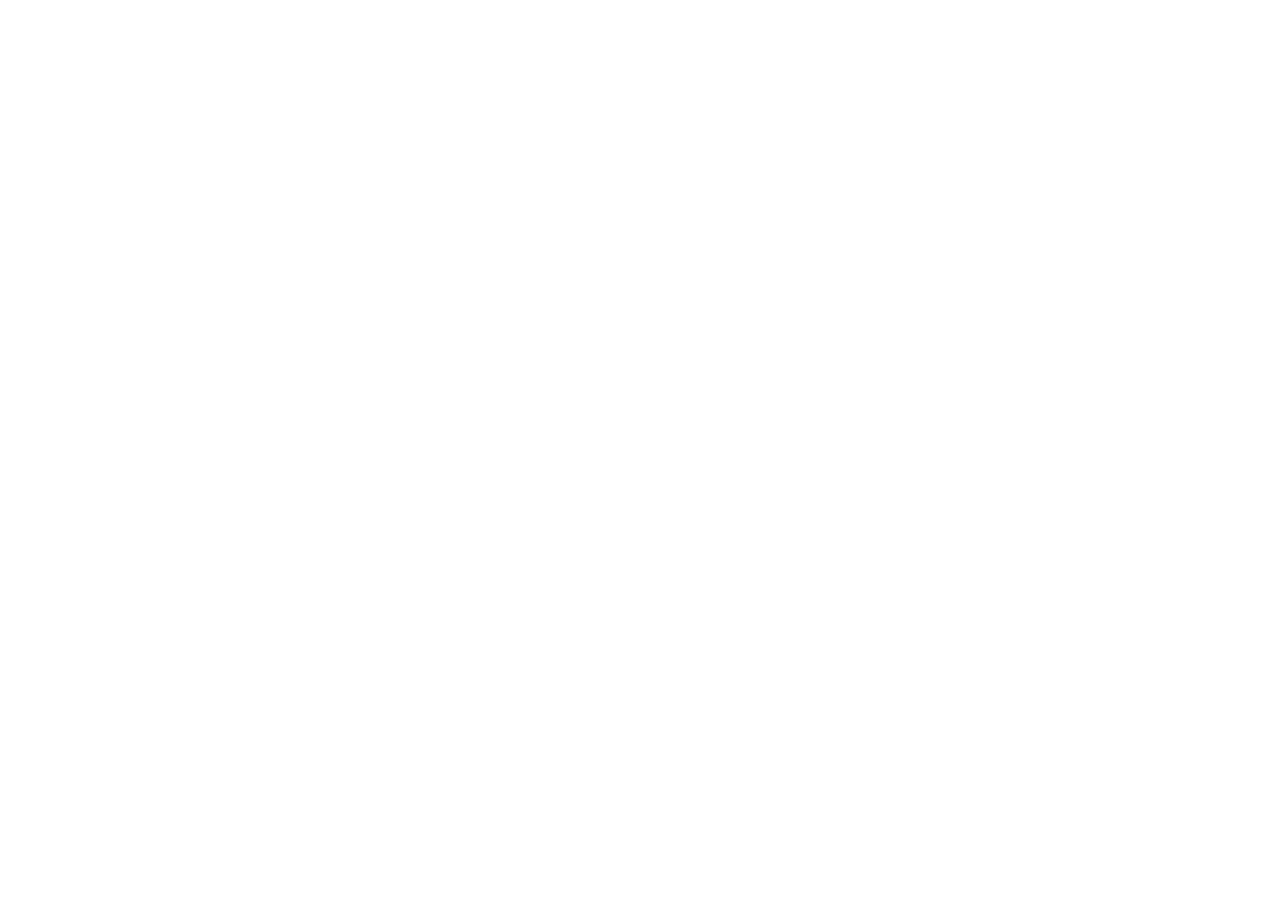
==== DAV_DEMO/Simple-Force-directed-graph/index.html @ 0d3bc51d "Co2 Dashboard and Force Directed graph added" ====
<!DOCTYPE html>
<html lang="en">
<head>
    <meta charset="UTF-8">
    <meta name="viewport" content="width=device-width, initial-scale=1.0">
    <meta http-equiv="X-UA-Compatible" content="ie=edge">
    <title>Document</title>
    <link rel="stylesheet" href="style.css">
</head>
<body>
    <svg>

    </svg>
    <script src="../d3.min.js"></script>
    <script src="app.js"></script>
</body>
</html>
---- DAV_DEMO/Simple-Force-directed-graph/style.css ----
svg{
    margin: 0 auto;
    display: block;
}
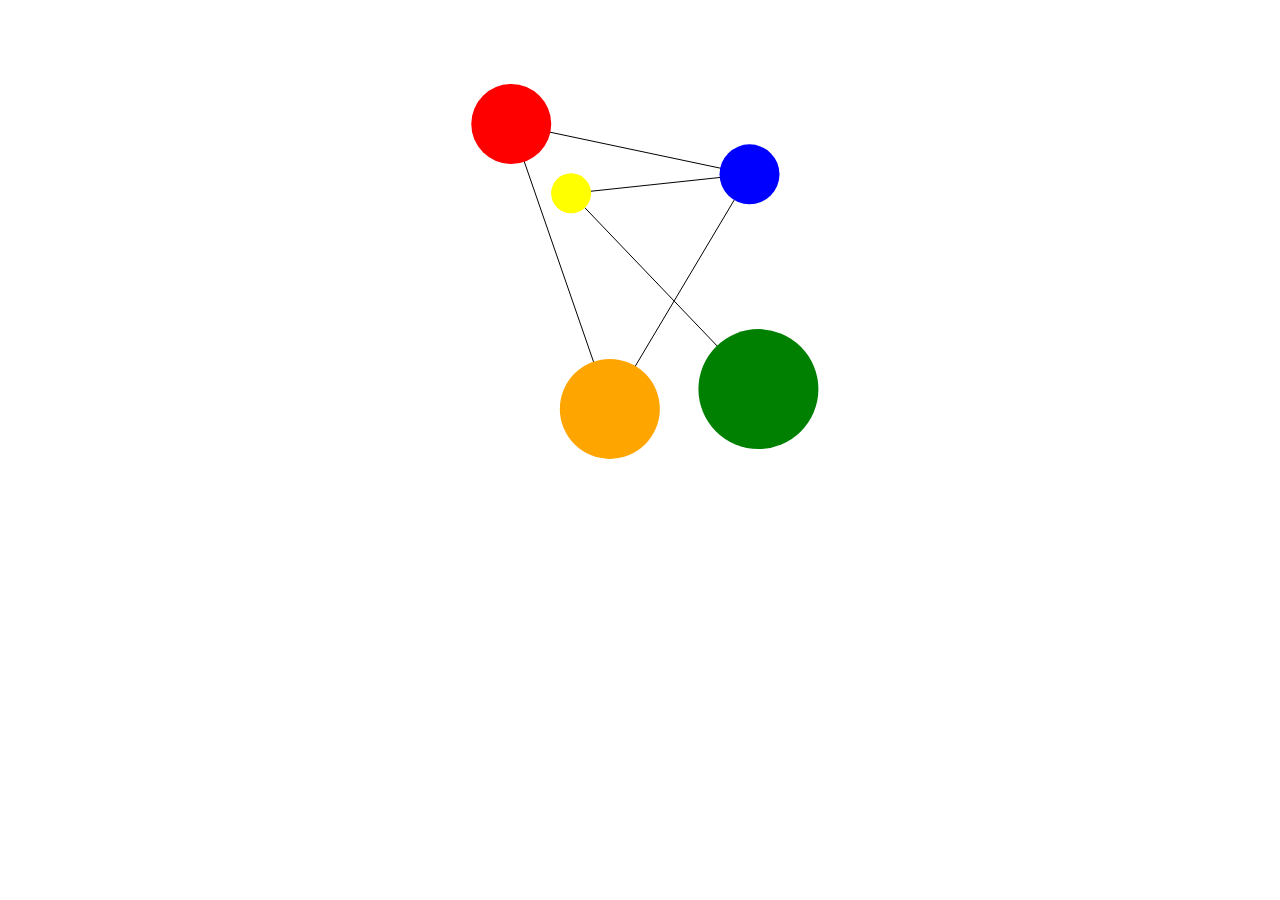
==== commit 796e861a: "d3.min path updated in index.html" ====
--- a/DAV_DEMO/Simple-Force-directed-graph/index.html
+++ b/DAV_DEMO/Simple-Force-directed-graph/index.html
@@ -1,5 +1,6 @@
 <!DOCTYPE html>
 <html lang="en">
+
 <head>
     <meta charset="UTF-8">
     <meta name="viewport" content="width=device-width, initial-scale=1.0">
@@ -7,11 +8,13 @@
     <title>Document</title>
     <link rel="stylesheet" href="style.css">
 </head>
+
 <body>
     <svg>
 
     </svg>
-    <script src="../d3.min.js"></script>
+    <script src="./d3.min.js"></script>
     <script src="app.js"></script>
 </body>
+
 </html>